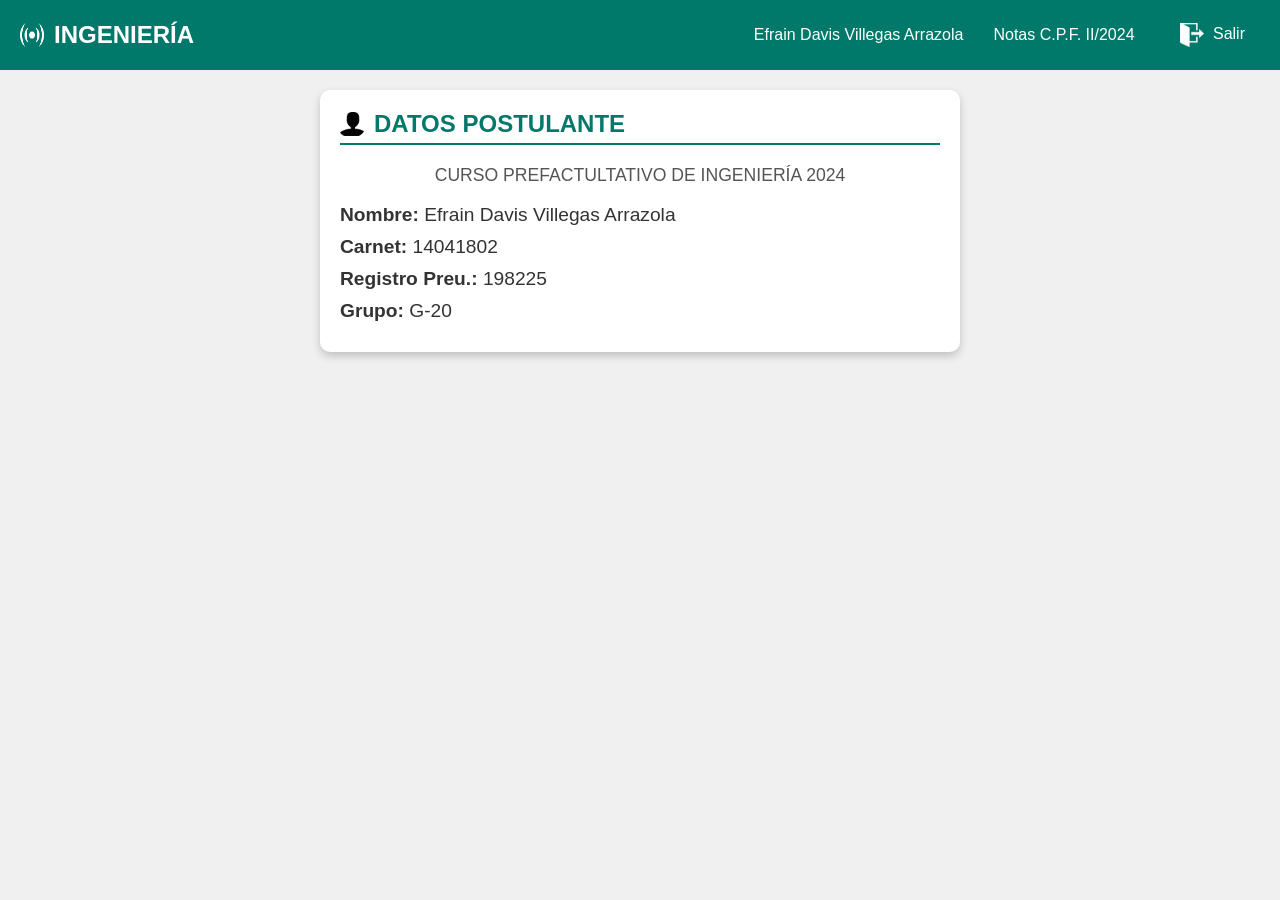
==== datos.html @ 86d98e70 "Add files via upload" ====
<!DOCTYPE html>
<html lang="es">
<head>
    <meta charset="UTF-8">
    <meta name="viewport" content="width=device-width, initial-scale=1.0">
    <title>CPF Ingeniería - Datos</title>
    <link rel="stylesheet" href="styles.css">
</head>
<body>
    <header>
        <h1>
            <img src="ingenieria-icon.png" alt="Ingeniería Icono">
            INGENIERÍA
        </h1>
        <div class="user-info">
            <span id="user-name">Efrain Davis Villegas Arrazola</span>
            <button id="notas-button" onclick="window.location.href='notas.html'">Notas C.P.F. II/2024</button>
            <button id="logout-button"><img src="salir-icon.png" alt="Salir Icono"> Salir</button>
        </div>
    </header>
    <section id="datos-postulante-screen">
        <h2>
            <img src="usuario-icon.png" alt="Usuario Icono">
            DATOS POSTULANTE
        </h2>
        <p>CURSO PREFACTULTATIVO DE INGENIERÍA 2024</p>
        <ul>
            <li><strong>Nombre:</strong> Efrain Davis Villegas Arrazola</li>
            <li><strong>Carnet:</strong> 14041802</li>
            <li><strong>Registro Preu.:</strong> 198225</li>
            <li><strong>Grupo:</strong> G-20</li>
        </ul>
    </section>
    <script src="datos.js"></script>
</body>
</html>
---- styles.css ----
/* General Styles */
body {
    font-family: "Arial", sans-serif;
    margin: 0;
    padding: 0;
    background-color: #f0f0f0;
    color: #333;
}

.hidden {
    display: none;
}

header {
    background-color: #00796b;
    padding: 15px 20px;
    display: flex;
    justify-content: space-between;
    align-items: center;
    color: white;
}

header h1 img {
    vertical-align: middle;
    margin-right: 10px;
    width: 24px; /* Ajusta el tamaño de la imagen aquí */
    height: 24px; /* Mantén la proporción ajustando el alto */
}

header h1 {
    margin: 0;
    font-size: 1.5rem;
    display: flex;
    align-items: center;
}

.user-info {
    display: flex;
    align-items: center;
    gap: 15px;
}

.user-info span {
    cursor: pointer;
}

button {
    padding: 8px 15px;
    border: none;
    border-radius: 5px;
    background-color: #00796b;
    color: #ffffff;
    cursor: pointer;
    font-size: 1rem;
    transition: background-color 0.3s;
}

button img {
    vertical-align: middle;
    margin-right: 5px;
    width: 24px; /* Ajusta el tamaño de la imagen aquí */
    height: 24px; /* Mantén la proporción ajustando el alto */
}

button:hover {
    background-color: #00574b;
}

/* Login Screen */
#login-screen {
    display: flex;
    justify-content: center;
    align-items: center;
    height: 100vh;
}

.login-box {
    background-color: #ffffff;
    padding: 30px;
    border-radius: 10px;
    box-shadow: 0 4px 8px rgba(0, 0, 0, 0.2);
    text-align: center;
    width: 300px;
}

.login-box h1 {
    font-size: 1.8rem;
    margin-bottom: 20px;
    color: #00796b;
}

input {
    width: 90%;
    padding: 10px;
    margin: 10px 0;
    border: 1px solid #dddddd;
    border-radius: 5px;
    background-color: #ffffff;
    color: #333333;
    font-size: 1rem;
}

/* Datos Postulante Screen */
#datos-postulante-screen {
    background-color: #ffffff;
    border-radius: 10px;
    padding: 20px;
    margin: 20px auto;
    max-width: 600px;
    box-shadow: 0 4px 8px rgba(0, 0, 0, 0.2);
    color: #333333;
}

#datos-postulante-screen h2 {
    margin-top: 0;
    color: #00796b;
    font-size: 1.5rem;
    text-align: center;
    border-bottom: 2px solid #00796b;
    padding-bottom: 5px;
    display: flex;
    align-items: center;
}

#datos-postulante-screen h2 img {
    vertical-align: middle;
    margin-right: 10px;
    width: 24px; /* Ajusta el tamaño de la imagen aquí */
    height: 24px; /* Mantén la proporción ajustando el alto */
}

#datos-postulante-screen p {
    text-align: center;
    font-size: 1.1rem;
    color: #555;
}

#datos-postulante-screen ul {
    list-style: none;
    padding: 0;
    margin: 0;
}

#datos-postulante-screen ul li {
    margin: 10px 0;
    font-size: 1.2rem;
}

#datos-postulante-screen ul li strong {
    font-weight: bold;
}

/* Notas Screen */
#notas-screen {
    background-color: #ffffff;
    border-radius: 10px;
    padding: 20px;
    margin: 20px auto;
    max-width: 800px;
    box-shadow: 0 4px 8px rgba(0, 0, 0, 0.2);
    color: #333333;
}

#notas-screen h2 {
    margin-top: 0;
    color: #00796b;
    font-size: 1.5rem;
    text-align: center;
    border-bottom: 2px solid #00796b;
    padding-bottom: 5px;
}

table {
    width: 100%;
    border-collapse: collapse;
    margin-top: 20px;
}

th, td {
    border: 1px solid #dddddd;
    padding: 10px;
    text-align: center;
    font-size: 1.2rem;
}

th {
    background-color: #00796b;
    color: white;
}

td {
    background-color: #ffffff;
    color: #333333;
}

#back-to-datos-button {
    margin-top: 20px;
    display: block;
    width: 100%;
    text-align: center;
}
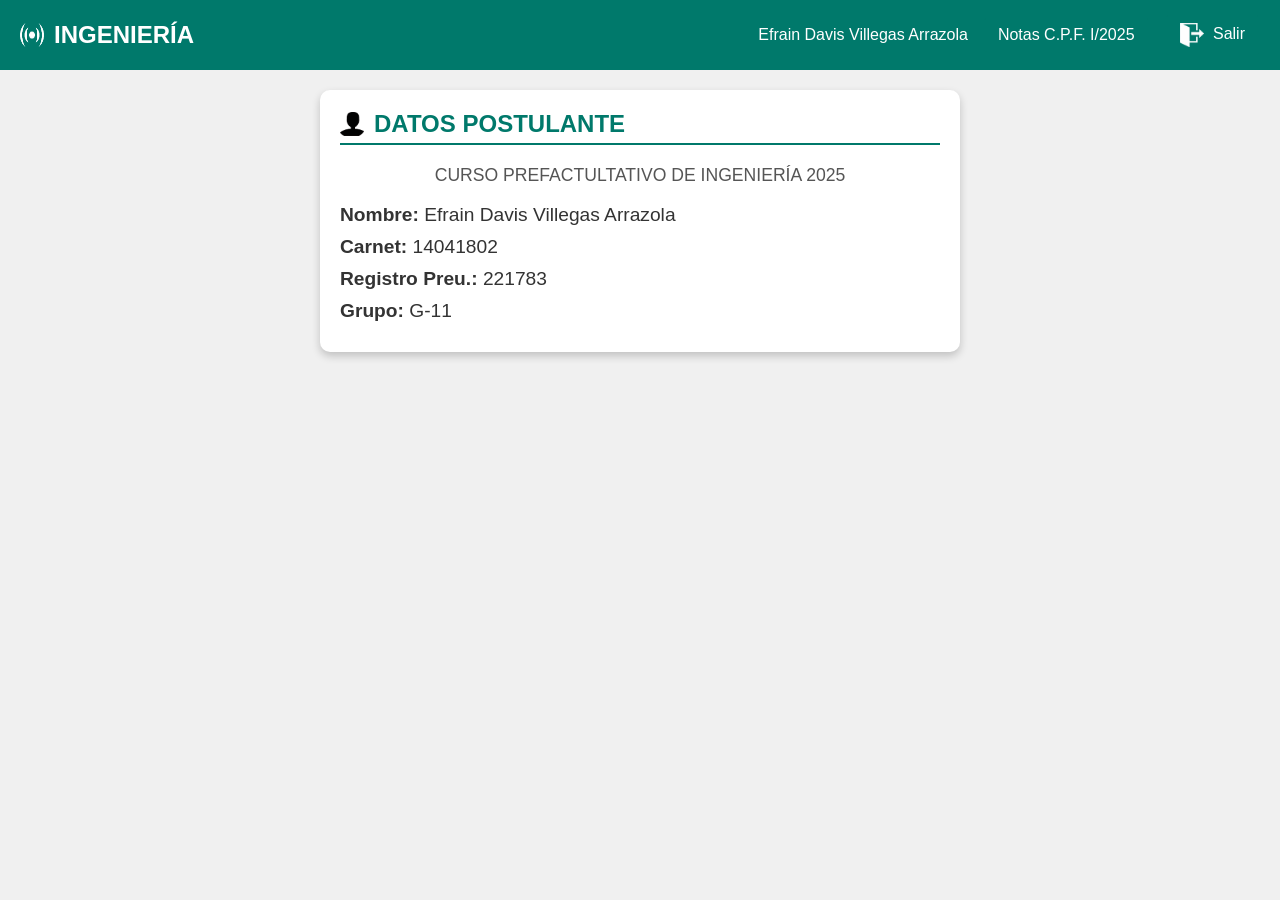
==== commit bd6caf1a: "Update datos.html" ====
--- a/datos.html
+++ b/datos.html
@@ -14,7 +14,7 @@
         </h1>
         <div class="user-info">
             <span id="user-name">Efrain Davis Villegas Arrazola</span>
-            <button id="notas-button" onclick="window.location.href='notas.html'">Notas C.P.F. II/2024</button>
+            <button id="notas-button" onclick="window.location.href='notas.html'">Notas C.P.F. I/2025</button>
             <button id="logout-button"><img src="salir-icon.png" alt="Salir Icono"> Salir</button>
         </div>
     </header>
@@ -23,12 +23,12 @@
             <img src="usuario-icon.png" alt="Usuario Icono">
             DATOS POSTULANTE
         </h2>
-        <p>CURSO PREFACTULTATIVO DE INGENIERÍA 2024</p>
+        <p>CURSO PREFACTULTATIVO DE INGENIERÍA 2025</p>
         <ul>
             <li><strong>Nombre:</strong> Efrain Davis Villegas Arrazola</li>
             <li><strong>Carnet:</strong> 14041802</li>
-            <li><strong>Registro Preu.:</strong> 198225</li>
-            <li><strong>Grupo:</strong> G-20</li>
+            <li><strong>Registro Preu.:</strong> 221783</li>
+            <li><strong>Grupo:</strong> G-11</li>
         </ul>
     </section>
     <script src="datos.js"></script>
--- a/styles.css
+++ b/styles.css
@@ -187,6 +187,10 @@
     background-color: #00796b;
     color: white;
 }
+h1 img {
+    height: 40px;
+    vertical-align: middle;
+}
 
 td {
     background-color: #ffffff;
